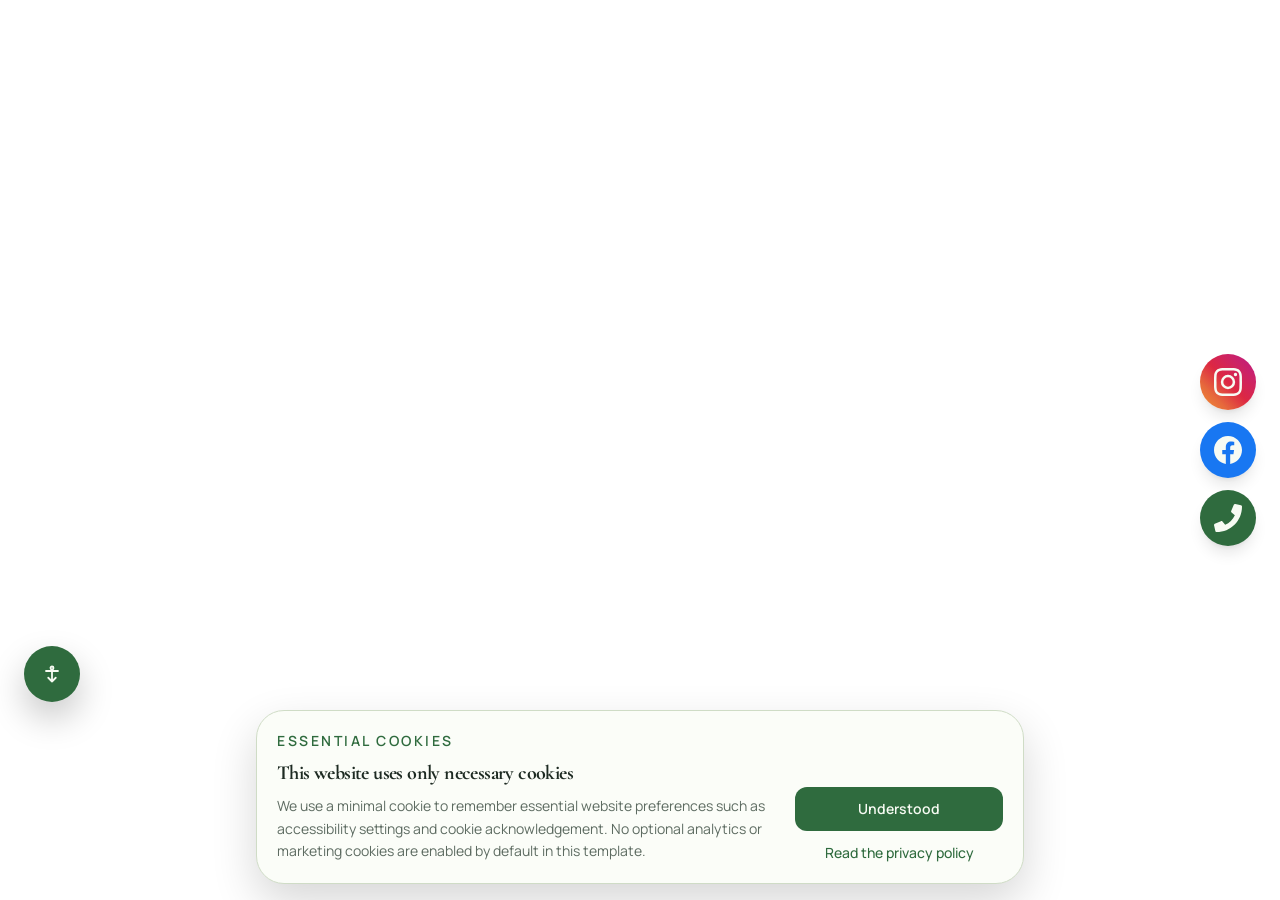
==== index.html @ 377f3e92 "Deploy dist to gh-pages" ====
<!doctype html>
<html lang="en">
  <head>
    <meta charset="UTF-8" />
    <link rel="icon" type="image/svg+xml" href="./assets/images/logo.svg" />
    <meta name="viewport" content="width=device-width, initial-scale=1.0" />
    <meta
      name="description"
      content="Professional landscaping & exterior construction in Navarre, FL. Sod, pavers, irrigation, concrete, fencing & more. Free estimates."
    />
    <meta
      name="keywords"
      content="landscaping Navarre FL, paver installation Navarre, sod installation Navarre, irrigation Navarre FL, concrete Navarre, M&J Inc"
    />
    <meta name="author" content="M&J Inc." />
    <meta name="geo.region" content="US-FL" />
    <meta name="geo.placename" content="Navarre, Florida" />
    <title>M&J Inc. | Landscaping & Exterior Construction in Navarre</title>
    <link rel="canonical" href="https://mjincnavarre.com/" />
    <meta property="og:title" content="M&J Inc. | Landscaping & Exterior Construction in Navarre" />
    <meta property="og:description" content="Professional landscaping & exterior construction in Navarre, FL. Sod, pavers, irrigation, concrete, fencing & more. Free estimates." />
    <meta property="og:url" content="https://mjincnavarre.com/" />
    <meta property="og:type" content="website" />
    <meta property="og:site_name" content="M&J Inc." />
    <meta property="og:image" content="https://mjincnavarre.com/assets/images/hero-1.jpg" />
    <meta name="twitter:card" content="summary_large_image" />
    <meta name="twitter:title" content="M&J Inc. | Landscaping & Exterior Construction in Navarre" />
    <meta name="twitter:description" content="Professional landscaping & exterior construction in Navarre, FL. Sod, pavers, irrigation, concrete, fencing & more. Free estimates." />
    <meta name="twitter:image" content="https://mjincnavarre.com/assets/images/hero-1.jpg" />
    <link rel="icon" type="image/svg+xml" href="./assets/images/logo.svg" />
    <meta name="viewport" content="width=device-width, initial-scale=1.0" />
    <meta name="geo.region" content="US-FL" />
    <meta name="geo.placename" content="Navarre, Florida" />
    <script type="module" crossorigin src="./assets/index-CY69Umdw.js"></script>
    <link rel="stylesheet" crossorigin href="./assets/index-C3gz6m2i.css">
  </head>
  <body>
    <div id="root"></div>
  </body>
</html>
---- assets/index-C3gz6m2i.css ----
@import"https://fonts.googleapis.com/css2?family=Cormorant+Garamond:wght@500;600;700&family=Manrope:wght@400;500;600;700;800&display=swap";/*! tailwindcss v4.3.3 | MIT License | https://tailwindcss.com */@layer properties{@supports (((-webkit-hyphens:none)) and (not (margin-trim:inline))) or ((-moz-orient:inline) and (not (color:rgb(from red r g b)))){*,:before,:after,::backdrop{--tw-translate-x:0;--tw-translate-y:0;--tw-translate-z:0;--tw-rotate-x:initial;--tw-rotate-y:initial;--tw-rotate-z:initial;--tw-skew-x:initial;--tw-skew-y:initial;--tw-space-y-reverse:0;--tw-border-style:solid;--tw-gradient-position:initial;--tw-gradient-from:#0000;--tw-gradient-via:#0000;--tw-gradient-to:#0000;--tw-gradient-stops:initial;--tw-gradient-via-stops:initial;--tw-gradient-from-position:0%;--tw-gradient-via-position:50%;--tw-gradient-to-position:100%;--tw-leading:initial;--tw-font-weight:initial;--tw-tracking:initial;--tw-shadow:0 0 #0000;--tw-shadow-color:initial;--tw-shadow-alpha:100%;--tw-inset-shadow:0 0 #0000;--tw-inset-shadow-color:initial;--tw-inset-shadow-alpha:100%;--tw-ring-color:initial;--tw-ring-shadow:0 0 #0000;--tw-inset-ring-color:initial;--tw-inset-ring-shadow:0 0 #0000;--tw-ring-inset:initial;--tw-ring-offset-width:0px;--tw-ring-offset-color:#fff;--tw-ring-offset-shadow:0 0 #0000;--tw-blur:initial;--tw-brightness:initial;--tw-contrast:initial;--tw-grayscale:initial;--tw-hue-rotate:initial;--tw-invert:initial;--tw-opacity:initial;--tw-saturate:initial;--tw-sepia:initial;--tw-drop-shadow:initial;--tw-drop-shadow-color:initial;--tw-drop-shadow-alpha:100%;--tw-drop-shadow-size:initial;--tw-backdrop-blur:initial;--tw-backdrop-brightness:initial;--tw-backdrop-contrast:initial;--tw-backdrop-grayscale:initial;--tw-backdrop-hue-rotate:initial;--tw-backdrop-invert:initial;--tw-backdrop-opacity:initial;--tw-backdrop-saturate:initial;--tw-backdrop-sepia:initial;--tw-duration:initial;--tw-ease:initial;--tw-scale-x:1;--tw-scale-y:1;--tw-scale-z:1}}}@layer theme{:root,:host{--font-sans:-apple-system, BlinkMacSystemFont, "Segoe UI", Roboto, "Helvetica Neue", "Noto Sans", Arial, sans-serif, "Apple Color Emoji", "Segoe UI Emoji", "Segoe UI Symbol", "Noto Color Emoji";--font-mono:ui-monospace, SFMono-Regular, Menlo, Monaco, Consolas, "Liberation Mono", "Courier New", monospace;--color-gray-50:oklch(98.5% .002 247.839);--color-gray-700:oklch(37.3% .034 259.733);--color-black:#000;--color-white:#fff;--spacing:.25rem;--container-2xl:42rem;--container-3xl:48rem;--container-4xl:56rem;--container-5xl:64rem;--container-6xl:72rem;--container-7xl:80rem;--text-xs:.75rem;--text-xs--line-height:calc(1 / .75);--text-sm:.875rem;--text-sm--line-height:calc(1.25 / .875);--text-base:1rem;--text-base--line-height: 1.5 ;--text-lg:1.125rem;--text-lg--line-height:calc(1.75 / 1.125);--text-xl:1.25rem;--text-xl--line-height:calc(1.75 / 1.25);--text-2xl:1.5rem;--text-2xl--line-height:calc(2 / 1.5);--text-3xl:1.875rem;--text-3xl--line-height: 1.2 ;--text-4xl:2.25rem;--text-4xl--line-height:calc(2.5 / 2.25);--text-5xl:3rem;--text-5xl--line-height:1;--text-6xl:3.75rem;--text-6xl--line-height:1;--text-7xl:4.5rem;--text-7xl--line-height:1;--font-weight-medium:500;--font-weight-semibold:600;--font-weight-bold:700;--font-weight-extrabold:800;--tracking-tight:-.025em;--tracking-wider:.05em;--leading-tight:1.25;--leading-relaxed:1.625;--radius-lg:.5rem;--radius-xl:.75rem;--radius-2xl:1rem;--radius-3xl:1.5rem;--drop-shadow-lg:0 4px 4px #00000026;--ease-out:cubic-bezier(0, 0, .2, 1);--ease-in-out:cubic-bezier(.4, 0, .2, 1);--animate-pulse:pulse 2s cubic-bezier(.4, 0, .6, 1) infinite;--blur-sm:8px;--blur-md:12px;--blur-lg:16px;--blur-3xl:64px;--default-transition-duration:.15s;--default-transition-timing-function:cubic-bezier(.4, 0, .2, 1);--default-font-family:var(--font-sans);--default-mono-font-family:var(--font-mono)}}@layer base{*,:after,:before,::backdrop{box-sizing:border-box;border:0 solid;margin:0;padding:0}::file-selector-button{box-sizing:border-box;border:0 solid;margin:0;padding:0}html,:host{-webkit-text-size-adjust:100%;-moz-tab-size:4;tab-size:4;line-height:1.5;font-family:var(--default-font-family,-apple-system, BlinkMacSystemFont, "Segoe UI", Roboto, "Helvetica Neue", "Noto Sans", Arial, sans-serif, "Apple Color Emoji", "Segoe UI Emoji", "Segoe UI Symbol", "Noto Color Emoji");font-feature-settings:var(--default-font-feature-settings,normal);font-variation-settings:var(--default-font-variation-settings,normal);-webkit-tap-highlight-color:transparent}hr{height:0;color:inherit;border-top-width:1px}abbr:where([title]){-webkit-text-decoration:underline dotted;text-decoration:underline dotted}h1,h2,h3,h4,h5,h6{font-size:inherit;font-weight:inherit}a{color:inherit;-webkit-text-decoration:inherit;text-decoration:inherit}b,strong{font-weight:bolder}code,kbd,samp,pre{font-family:var(--default-mono-font-family,ui-monospace, SFMono-Regular, Menlo, Monaco, Consolas, "Liberation Mono", "Courier New", monospace);font-feature-settings:var(--default-mono-font-feature-settings,normal);font-variation-settings:var(--default-mono-font-variation-settings,normal);font-size:1em}small{font-size:80%}sub,sup{vertical-align:baseline;font-size:75%;line-height:0;position:relative}sub{bottom:-.25em}sup{top:-.5em}table{text-indent:0;border-color:inherit;border-collapse:collapse}:-moz-focusring:where(:not(iframe)){outline:auto}progress{vertical-align:baseline}summary{display:list-item}ol,ul,menu{list-style:none}img,svg,video,canvas,audio,iframe,embed,object{vertical-align:middle;display:block}img,video{max-width:100%;height:auto}button,input,select,optgroup,textarea{font:inherit;font-feature-settings:inherit;font-variation-settings:inherit;letter-spacing:inherit;color:inherit;opacity:1;background-color:#0000;border-radius:0}::file-selector-button{font:inherit;font-feature-settings:inherit;font-variation-settings:inherit;letter-spacing:inherit;color:inherit;opacity:1;background-color:#0000;border-radius:0}:where(select:is([multiple],[size])) optgroup{font-weight:bolder}:where(select:is([multiple],[size])) optgroup option{padding-inline-start:20px}::file-selector-button{margin-inline-end:4px}::placeholder{opacity:1}@supports (not ((-webkit-appearance:-apple-pay-button))) or (contain-intrinsic-size:1px){::placeholder{color:currentColor}@supports (color:color-mix(in lab,red,red)){::placeholder{color:color-mix(in oklab,currentcolor 50%,transparent)}}}textarea{resize:vertical}::-webkit-search-decoration{-webkit-appearance:none}::-webkit-date-and-time-value{min-height:1lh;text-align:inherit}::-webkit-datetime-edit{display:inline-flex}::-webkit-datetime-edit-fields-wrapper{padding:0}::-webkit-datetime-edit{padding-block:0}::-webkit-datetime-edit-year-field{padding-block:0}::-webkit-datetime-edit-month-field{padding-block:0}::-webkit-datetime-edit-day-field{padding-block:0}::-webkit-datetime-edit-hour-field{padding-block:0}::-webkit-datetime-edit-minute-field{padding-block:0}::-webkit-datetime-edit-second-field{padding-block:0}::-webkit-datetime-edit-millisecond-field{padding-block:0}::-webkit-datetime-edit-meridiem-field{padding-block:0}::-webkit-calendar-picker-indicator{line-height:1}:-moz-ui-invalid{box-shadow:none}button,input:where([type=button],[type=reset],[type=submit]){-webkit-appearance:button;-moz-appearance:button;appearance:button}::file-selector-button{-webkit-appearance:button;-moz-appearance:button;appearance:button}::-webkit-inner-spin-button{height:auto}::-webkit-outer-spin-button{height:auto}[hidden]:where(:not([hidden=until-found])){display:none!important}:root{--color-primary:#2f6b3e;--color-primary-rgb:47 107 62;--color-primary-hover:#23532f;--color-bg-dark:#14231c;--color-bg-surface:#dce7d4;--color-bg-light:#f0f5ec;--color-surface:#fbfdf8;--color-surface-strong:#e3ecdc;--color-text-primary:#1d2a22;--color-text-muted:#5d6b61;--color-text-inverse:#f7fbf3;--color-border-dark:#3a4d41;--color-border-light:#cfdcc6;--color-overlay:#14231cad;--color-status-success:#356b4a;--color-status-success-soft:#e8f3ea;--color-status-error:#8d4038;--color-status-error-soft:#f8e8e5;--color-social-instagram:#e4405f;--color-social-facebook:#1877f2;--color-social-whatsapp:#25d366;--shadow-soft:0 24px 60px #20332a14;--gradient-social-instagram:linear-gradient(45deg, #f09433, #e6683c, #dc2743, #cc2366, #bc1888)}:root[data-color-mode=contrast]{--color-primary:#ffd24d;--color-primary-rgb:255 210 77;--color-primary-hover:#ffdf7a;--color-bg-dark:#050505;--color-bg-surface:#121212;--color-bg-light:#1d1d1d;--color-surface:#101010;--color-surface-strong:#262626;--color-text-primary:#fff;--color-text-muted:#ddd;--color-text-inverse:#000;--color-border-dark:#f0f0f0;--color-border-light:#ffdc6b;--color-overlay:#000000e6;--color-status-success:#8cffb2;--color-status-success-soft:#10301b;--color-status-error:#ff9f94;--color-status-error-soft:#311210;--shadow-soft:0 24px 60px #00000073}:root[data-color-mode=grayscale]{--color-primary:#4c4c4c;--color-primary-rgb:76 76 76;--color-primary-hover:#2f2f2f;--color-bg-dark:#1d1d1d;--color-bg-surface:#d8d8d8;--color-bg-light:#ededed;--color-surface:#fafafa;--color-surface-strong:#e1e1e1;--color-text-primary:#202020;--color-text-muted:#575757;--color-text-inverse:#fff;--color-border-dark:#474747;--color-border-light:#bababa;--color-overlay:#1f1f1fb8;--color-status-success:#4f4f4f;--color-status-success-soft:#dedede;--color-status-error:#6c6c6c;--color-status-error-soft:#ececec;--shadow-soft:0 24px 60px #0000001f}html{scroll-behavior:smooth}body{color:var(--color-text-primary);background:radial-gradient(circle at top,#2f6b3e1a,transparent 38%),linear-gradient(180deg,#f7fbf3 0%,var(--color-bg-light) 100%);font-family:Manrope,sans-serif}:root[data-color-mode=contrast] body,:root[data-color-mode=grayscale] body{background:radial-gradient(circle at top,rgb(var(--color-primary-rgb) / .12),transparent 38%),linear-gradient(180deg,var(--color-surface) 0%,var(--color-bg-light) 100%)}:root[data-underline-links=true] a{text-underline-offset:.18em;text-decoration:underline}h1,h2,h3,h4,h5,h6{letter-spacing:-.03em;font-family:Cormorant Garamond,serif}}@layer components;@layer utilities{.pointer-events-none{pointer-events:none}.visible{visibility:visible}.absolute{position:absolute}.fixed{position:fixed}.relative{position:relative}.static{position:static}.sticky{position:sticky}.inset-0{top:0;right:0;bottom:0;left:0}.inset-x-0{inset-inline:0}.inset-x-4{inset-inline:calc(var(--spacing) * 4)}.top-0{top:0}.top-1\/2{top:50%}.top-\[-1\.25rem\]{top:-1.25rem}.top-\[70px\]{top:70px}.right-0{right:0}.right-4{right:calc(var(--spacing) * 4)}.right-6{right:calc(var(--spacing) * 6)}.right-8{right:calc(var(--spacing) * 8)}.bottom-0{bottom:0}.bottom-4{bottom:calc(var(--spacing) * 4)}.bottom-6{bottom:calc(var(--spacing) * 6)}.bottom-8{bottom:calc(var(--spacing) * 8)}.left-0{left:0}.left-1\/2{left:50%}.left-4{left:calc(var(--spacing) * 4)}.z-0{z-index:0}.z-10{z-index:10}.z-20{z-index:20}.z-50{z-index:50}.z-100{z-index:100}.z-\[60\]{z-index:60}.z-\[70\]{z-index:70}.-mx-5{margin-inline:calc(var(--spacing) * -5)}.mx-auto{margin-inline:auto}.-mt-5{margin-top:calc(var(--spacing) * -5)}.mt-0\.5{margin-top:calc(var(--spacing) * .5)}.mt-1{margin-top:var(--spacing)}.mt-3{margin-top:calc(var(--spacing) * 3)}.mt-4{margin-top:calc(var(--spacing) * 4)}.mt-5{margin-top:calc(var(--spacing) * 5)}.mt-6{margin-top:calc(var(--spacing) * 6)}.mt-8{margin-top:calc(var(--spacing) * 8)}.mt-10{margin-top:calc(var(--spacing) * 10)}.mt-12{margin-top:calc(var(--spacing) * 12)}.mt-14{margin-top:calc(var(--spacing) * 14)}.mt-16{margin-top:calc(var(--spacing) * 16)}.mt-auto{margin-top:auto}.mb-2{margin-bottom:calc(var(--spacing) * 2)}.mb-3{margin-bottom:calc(var(--spacing) * 3)}.mb-4{margin-bottom:calc(var(--spacing) * 4)}.mb-5{margin-bottom:calc(var(--spacing) * 5)}.mb-6{margin-bottom:calc(var(--spacing) * 6)}.mb-8{margin-bottom:calc(var(--spacing) * 8)}.mb-10{margin-bottom:calc(var(--spacing) * 10)}.mb-12{margin-bottom:calc(var(--spacing) * 12)}.mb-14{margin-bottom:calc(var(--spacing) * 14)}.mb-16{margin-bottom:calc(var(--spacing) * 16)}.ml-2{margin-left:calc(var(--spacing) * 2)}.block{display:block}.flex{display:flex}.grid{display:grid}.hidden{display:none}.inline-block{display:inline-block}.inline-flex{display:inline-flex}.h-2{height:calc(var(--spacing) * 2)}.h-3{height:calc(var(--spacing) * 3)}.h-3\.5{height:calc(var(--spacing) * 3.5)}.h-4{height:calc(var(--spacing) * 4)}.h-5{height:calc(var(--spacing) * 5)}.h-6{height:calc(var(--spacing) * 6)}.h-7{height:calc(var(--spacing) * 7)}.h-8{height:calc(var(--spacing) * 8)}.h-9{height:calc(var(--spacing) * 9)}.h-10{height:calc(var(--spacing) * 10)}.h-11{height:calc(var(--spacing) * 11)}.h-12{height:calc(var(--spacing) * 12)}.h-14{height:calc(var(--spacing) * 14)}.h-16{height:calc(var(--spacing) * 16)}.h-24{height:calc(var(--spacing) * 24)}.h-32{height:calc(var(--spacing) * 32)}.h-56{height:calc(var(--spacing) * 56)}.h-64{height:calc(var(--spacing) * 64)}.h-80{height:calc(var(--spacing) * 80)}.h-\[70px\]{height:70px}.h-auto{height:auto}.h-full{height:100%}.h-px{height:1px}.max-h-0{max-height:0}.max-h-96{max-height:calc(var(--spacing) * 96)}.max-h-\[calc\(100vh-4rem\)\]{max-height:calc(100vh - 4rem)}.max-h-\[calc\(100vh-6rem\)\]{max-height:calc(100vh - 6rem)}.min-h-50{min-height:calc(var(--spacing) * 50)}.min-h-\[400px\]{min-height:400px}.min-h-\[780px\]{min-height:780px}.min-h-\[calc\(100vh-5rem\)\]{min-height:calc(100vh - 5rem)}.min-h-screen{min-height:100vh}.w-2{width:calc(var(--spacing) * 2)}.w-3{width:calc(var(--spacing) * 3)}.w-3\.5{width:calc(var(--spacing) * 3.5)}.w-4{width:calc(var(--spacing) * 4)}.w-5{width:calc(var(--spacing) * 5)}.w-6{width:calc(var(--spacing) * 6)}.w-7{width:calc(var(--spacing) * 7)}.w-8{width:calc(var(--spacing) * 8)}.w-9{width:calc(var(--spacing) * 9)}.w-10{width:calc(var(--spacing) * 10)}.w-11{width:calc(var(--spacing) * 11)}.w-12{width:calc(var(--spacing) * 12)}.w-14{width:calc(var(--spacing) * 14)}.w-16{width:calc(var(--spacing) * 16)}.w-24{width:calc(var(--spacing) * 24)}.w-32{width:calc(var(--spacing) * 32)}.w-80{width:calc(var(--spacing) * 80)}.w-\[92vw\]{width:92vw}.w-auto{width:auto}.w-full{width:100%}.max-w-2xl{max-width:var(--container-2xl)}.max-w-3xl{max-width:var(--container-3xl)}.max-w-4xl{max-width:var(--container-4xl)}.max-w-5xl{max-width:var(--container-5xl)}.max-w-6xl{max-width:var(--container-6xl)}.max-w-7xl{max-width:var(--container-7xl)}.max-w-\[650px\]{max-width:650px}.max-w-\[700px\]{max-width:700px}.max-w-\[800px\]{max-width:800px}.min-w-52{min-width:calc(var(--spacing) * 52)}.flex-1{flex:1}.flex-shrink-0,.shrink-0{flex-shrink:0}.grow{flex-grow:1}.-translate-x-1{--tw-translate-x:calc(var(--spacing) * -1);translate:var(--tw-translate-x) var(--tw-translate-y)}.-translate-x-1\/2{--tw-translate-x: -50% ;translate:var(--tw-translate-x) var(--tw-translate-y)}.translate-x-1\/2{--tw-translate-x: 50% ;translate:var(--tw-translate-x) var(--tw-translate-y)}.-translate-y-1\/2{--tw-translate-y: -50% ;translate:var(--tw-translate-x) var(--tw-translate-y)}.translate-y-0{--tw-translate-y:0px;translate:var(--tw-translate-x) var(--tw-translate-y)}.translate-y-2{--tw-translate-y:calc(var(--spacing) * 2);translate:var(--tw-translate-x) var(--tw-translate-y)}.rotate-180{rotate:180deg}.transform{transform:var(--tw-rotate-x,) var(--tw-rotate-y,) var(--tw-rotate-z,) var(--tw-skew-x,) var(--tw-skew-y,)}.animate-pulse{animation:var(--animate-pulse)}.cursor-pointer{cursor:pointer}.resize{resize:both}.resize-none{resize:none}.list-inside{list-style-position:inside}.list-disc{list-style-type:disc}.auto-rows-\[14rem\]{grid-auto-rows:14rem}.grid-cols-1{grid-template-columns:repeat(1,minmax(0,1fr))}.grid-cols-2{grid-template-columns:repeat(2,minmax(0,1fr))}.grid-rows-\[0fr\]{grid-template-rows:0fr}.grid-rows-\[1fr\]{grid-template-rows:1fr}.flex-col{flex-direction:column}.flex-wrap{flex-wrap:wrap}.items-center{align-items:center}.items-start{align-items:flex-start}.items-stretch{align-items:stretch}.justify-between{justify-content:space-between}.justify-center{justify-content:center}.gap-1{gap:var(--spacing)}.gap-1\.5{gap:calc(var(--spacing) * 1.5)}.gap-2{gap:calc(var(--spacing) * 2)}.gap-2\.5{gap:calc(var(--spacing) * 2.5)}.gap-3{gap:calc(var(--spacing) * 3)}.gap-4{gap:calc(var(--spacing) * 4)}.gap-5{gap:calc(var(--spacing) * 5)}.gap-6{gap:calc(var(--spacing) * 6)}.gap-8{gap:calc(var(--spacing) * 8)}.gap-10{gap:calc(var(--spacing) * 10)}:where(.space-y-1>:not(:last-child)){--tw-space-y-reverse:0;margin-block-start:calc(var(--spacing) * var(--tw-space-y-reverse));margin-block-end:calc(var(--spacing) * calc(1 - var(--tw-space-y-reverse)))}:where(.space-y-1\.5>:not(:last-child)){--tw-space-y-reverse:0;margin-block-start:calc(calc(var(--spacing) * 1.5) * var(--tw-space-y-reverse));margin-block-end:calc(calc(var(--spacing) * 1.5) * calc(1 - var(--tw-space-y-reverse)))}:where(.space-y-2>:not(:last-child)){--tw-space-y-reverse:0;margin-block-start:calc(calc(var(--spacing) * 2) * var(--tw-space-y-reverse));margin-block-end:calc(calc(var(--spacing) * 2) * calc(1 - var(--tw-space-y-reverse)))}:where(.space-y-3>:not(:last-child)){--tw-space-y-reverse:0;margin-block-start:calc(calc(var(--spacing) * 3) * var(--tw-space-y-reverse));margin-block-end:calc(calc(var(--spacing) * 3) * calc(1 - var(--tw-space-y-reverse)))}:where(.space-y-4>:not(:last-child)){--tw-space-y-reverse:0;margin-block-start:calc(calc(var(--spacing) * 4) * var(--tw-space-y-reverse));margin-block-end:calc(calc(var(--spacing) * 4) * calc(1 - var(--tw-space-y-reverse)))}:where(.space-y-5>:not(:last-child)){--tw-space-y-reverse:0;margin-block-start:calc(calc(var(--spacing) * 5) * var(--tw-space-y-reverse));margin-block-end:calc(calc(var(--spacing) * 5) * calc(1 - var(--tw-space-y-reverse)))}:where(.space-y-6>:not(:last-child)){--tw-space-y-reverse:0;margin-block-start:calc(calc(var(--spacing) * 6) * var(--tw-space-y-reverse));margin-block-end:calc(calc(var(--spacing) * 6) * calc(1 - var(--tw-space-y-reverse)))}:where(.space-y-8>:not(:last-child)){--tw-space-y-reverse:0;margin-block-start:calc(calc(var(--spacing) * 8) * var(--tw-space-y-reverse));margin-block-end:calc(calc(var(--spacing) * 8) * calc(1 - var(--tw-space-y-reverse)))}:where(.space-y-10>:not(:last-child)){--tw-space-y-reverse:0;margin-block-start:calc(calc(var(--spacing) * 10) * var(--tw-space-y-reverse));margin-block-end:calc(calc(var(--spacing) * 10) * calc(1 - var(--tw-space-y-reverse)))}.overflow-hidden{overflow:hidden}.overflow-x-auto{overflow-x:auto}.overflow-y-auto{overflow-y:auto}.rounded-2xl{border-radius:var(--radius-2xl)}.rounded-3xl{border-radius:var(--radius-3xl)}.rounded-\[1\.75rem\]{border-radius:1.75rem}.rounded-\[2\.5rem\]{border-radius:2.5rem}.rounded-\[2\.25rem\]{border-radius:2.25rem}.rounded-\[2rem\]{border-radius:2rem}.rounded-full{border-radius:3.40282e38px}.rounded-lg{border-radius:var(--radius-lg)}.rounded-xl{border-radius:var(--radius-xl)}.border{border-style:var(--tw-border-style);border-width:1px}.border-2{border-style:var(--tw-border-style);border-width:2px}.border-t{border-top-style:var(--tw-border-style);border-top-width:1px}.border-b{border-bottom-style:var(--tw-border-style);border-bottom-width:1px}.border-\(--color-border-dark\){border-color:var(--color-border-dark)}.border-\(--color-border-light\){border-color:var(--color-border-light)}.border-\(--color-primary\)\/10{border-color:var(--color-primary)}@supports (color:color-mix(in lab,red,red)){.border-\(--color-primary\)\/10{border-color:color-mix(in oklab,var(--color-primary) 10%,transparent)}}.border-\(--color-primary\)\/20{border-color:var(--color-primary)}@supports (color:color-mix(in lab,red,red)){.border-\(--color-primary\)\/20{border-color:color-mix(in oklab,var(--color-primary) 20%,transparent)}}.border-\(--color-text-inverse\)\/15{border-color:var(--color-text-inverse)}@supports (color:color-mix(in lab,red,red)){.border-\(--color-text-inverse\)\/15{border-color:color-mix(in oklab,var(--color-text-inverse) 15%,transparent)}}.border-\(--color-text-inverse\)\/20{border-color:var(--color-text-inverse)}@supports (color:color-mix(in lab,red,red)){.border-\(--color-text-inverse\)\/20{border-color:color-mix(in oklab,var(--color-text-inverse) 20%,transparent)}}.border-\(--color-text-inverse\)\/30{border-color:var(--color-text-inverse)}@supports (color:color-mix(in lab,red,red)){.border-\(--color-text-inverse\)\/30{border-color:color-mix(in oklab,var(--color-text-inverse) 30%,transparent)}}.border-\[\#2f6b3e\]\/20{border-color:#2f6b3e33}.border-\[\#063B2A\]\/10{border-color:#063b2a1a}.border-\[\#063B2A\]\/15{border-color:#063b2a26}.border-\[\#063B2A\]\/20{border-color:#063b2a33}.border-\[rgba\(0\,70\,45\,0\.08\)\]{border-color:#00462d14}.border-transparent{border-color:#0000}.border-white\/15{border-color:#ffffff26}@supports (color:color-mix(in lab,red,red)){.border-white\/15{border-color:color-mix(in oklab,var(--color-white) 15%,transparent)}}.border-white\/20{border-color:#fff3}@supports (color:color-mix(in lab,red,red)){.border-white\/20{border-color:color-mix(in oklab,var(--color-white) 20%,transparent)}}.bg-\(--color-bg-dark\){background-color:var(--color-bg-dark)}.bg-\(--color-bg-light\){background-color:var(--color-bg-light)}.bg-\(--color-primary\),.bg-\(--color-primary\)\/5{background-color:var(--color-primary)}@supports (color:color-mix(in lab,red,red)){.bg-\(--color-primary\)\/5{background-color:color-mix(in oklab,var(--color-primary) 5%,transparent)}}.bg-\(--color-primary\)\/10{background-color:var(--color-primary)}@supports (color:color-mix(in lab,red,red)){.bg-\(--color-primary\)\/10{background-color:color-mix(in oklab,var(--color-primary) 10%,transparent)}}.bg-\(--color-primary\)\/12{background-color:var(--color-primary)}@supports (color:color-mix(in lab,red,red)){.bg-\(--color-primary\)\/12{background-color:color-mix(in oklab,var(--color-primary) 12%,transparent)}}.bg-\(--color-primary\)\/15{background-color:var(--color-primary)}@supports (color:color-mix(in lab,red,red)){.bg-\(--color-primary\)\/15{background-color:color-mix(in oklab,var(--color-primary) 15%,transparent)}}.bg-\(--color-primary\)\/20{background-color:var(--color-primary)}@supports (color:color-mix(in lab,red,red)){.bg-\(--color-primary\)\/20{background-color:color-mix(in oklab,var(--color-primary) 20%,transparent)}}.bg-\(--color-social-facebook\){background-color:var(--color-social-facebook)}.bg-\(--color-surface\),.bg-\(--color-surface\)\/95{background-color:var(--color-surface)}@supports (color:color-mix(in lab,red,red)){.bg-\(--color-surface\)\/95{background-color:color-mix(in oklab,var(--color-surface) 95%,transparent)}}.bg-\(--color-surface-strong\){background-color:var(--color-surface-strong)}.bg-\(--color-text-inverse\)\/10{background-color:var(--color-text-inverse)}@supports (color:color-mix(in lab,red,red)){.bg-\(--color-text-inverse\)\/10{background-color:color-mix(in oklab,var(--color-text-inverse) 10%,transparent)}}.bg-\(--color-text-inverse\)\/40{background-color:var(--color-text-inverse)}@supports (color:color-mix(in lab,red,red)){.bg-\(--color-text-inverse\)\/40{background-color:color-mix(in oklab,var(--color-text-inverse) 40%,transparent)}}.bg-\[\#2f6b3e\]{background-color:#2f6b3e}.bg-\[\#4ade80\]{background-color:#4ade80}.bg-\[\#063B2A\]{background-color:#063b2a}.bg-\[\#063B2A\]\/5{background-color:#063b2a0d}.bg-\[\#063B2A\]\/10{background-color:#063b2a1a}.bg-gray-50{background-color:var(--color-gray-50)}.bg-white{background-color:var(--color-white)}.bg-white\/5{background-color:#ffffff0d}@supports (color:color-mix(in lab,red,red)){.bg-white\/5{background-color:color-mix(in oklab,var(--color-white) 5%,transparent)}}.bg-white\/10{background-color:#ffffff1a}@supports (color:color-mix(in lab,red,red)){.bg-white\/10{background-color:color-mix(in oklab,var(--color-white) 10%,transparent)}}.bg-white\/40{background-color:#fff6}@supports (color:color-mix(in lab,red,red)){.bg-white\/40{background-color:color-mix(in oklab,var(--color-white) 40%,transparent)}}.bg-white\/90{background-color:#ffffffe6}@supports (color:color-mix(in lab,red,red)){.bg-white\/90{background-color:color-mix(in oklab,var(--color-white) 90%,transparent)}}.bg-white\/95{background-color:#fffffff2}@supports (color:color-mix(in lab,red,red)){.bg-white\/95{background-color:color-mix(in oklab,var(--color-white) 95%,transparent)}}.bg-linear-to-b{--tw-gradient-position:to bottom}@supports (background-image:linear-gradient(in lab,red,red)){.bg-linear-to-b{--tw-gradient-position:to bottom in oklab}}.bg-linear-to-b{background-image:linear-gradient(var(--tw-gradient-stops))}.bg-linear-to-r{--tw-gradient-position:to right}@supports (background-image:linear-gradient(in lab,red,red)){.bg-linear-to-r{--tw-gradient-position:to right in oklab}}.bg-linear-to-r{background-image:linear-gradient(var(--tw-gradient-stops))}.bg-linear-to-t{--tw-gradient-position:to top}@supports (background-image:linear-gradient(in lab,red,red)){.bg-linear-to-t{--tw-gradient-position:to top in oklab}}.bg-linear-to-t{background-image:linear-gradient(var(--tw-gradient-stops))}.bg-gradient-to-r{--tw-gradient-position:to right in oklab;background-image:linear-gradient(var(--tw-gradient-stops))}.bg-\[radial-gradient\(ellipse_at_center\,_rgba\(47\,107\,62\,0\.15\)\,_transparent_70\%\)\]{background-image:radial-gradient(#2f6b3e26,#0000 70%)}.bg-\[url\(\'\/assets\/images\/hero-1\.jpg\'\)\]{background-image:url(../assets/images/hero-1.jpg)}.from-\(--color-bg-dark\)\/35{--tw-gradient-from:var(--color-bg-dark)}@supports (color:color-mix(in lab,red,red)){.from-\(--color-bg-dark\)\/35{--tw-gradient-from:color-mix(in oklab, var(--color-bg-dark) 35%, transparent)}}.from-\(--color-bg-dark\)\/35{--tw-gradient-stops:var(--tw-gradient-via-stops,var(--tw-gradient-position), var(--tw-gradient-from) var(--tw-gradient-from-position), var(--tw-gradient-to) var(--tw-gradient-to-position))}.from-\(--color-bg-dark\)\/50{--tw-gradient-from:var(--color-bg-dark)}@supports (color:color-mix(in lab,red,red)){.from-\(--color-bg-dark\)\/50{--tw-gradient-from:color-mix(in oklab, var(--color-bg-dark) 50%, transparent)}}.from-\(--color-bg-dark\)\/50{--tw-gradient-stops:var(--tw-gradient-via-stops,var(--tw-gradient-position), var(--tw-gradient-from) var(--tw-gradient-from-position), var(--tw-gradient-to) var(--tw-gradient-to-position))}.from-\(--color-bg-dark\)\/55{--tw-gradient-from:var(--color-bg-dark)}@supports (color:color-mix(in lab,red,red)){.from-\(--color-bg-dark\)\/55{--tw-gradient-from:color-mix(in oklab, var(--color-bg-dark) 55%, transparent)}}.from-\(--color-bg-dark\)\/55{--tw-gradient-stops:var(--tw-gradient-via-stops,var(--tw-gradient-position), var(--tw-gradient-from) var(--tw-gradient-from-position), var(--tw-gradient-to) var(--tw-gradient-to-position))}.from-\(--color-bg-dark\)\/90{--tw-gradient-from:var(--color-bg-dark)}@supports (color:color-mix(in lab,red,red)){.from-\(--color-bg-dark\)\/90{--tw-gradient-from:color-mix(in oklab, var(--color-bg-dark) 90%, transparent)}}.from-\(--color-bg-dark\)\/90{--tw-gradient-stops:var(--tw-gradient-via-stops,var(--tw-gradient-position), var(--tw-gradient-from) var(--tw-gradient-from-position), var(--tw-gradient-to) var(--tw-gradient-to-position))}.from-transparent{--tw-gradient-from:transparent;--tw-gradient-stops:var(--tw-gradient-via-stops,var(--tw-gradient-position), var(--tw-gradient-from) var(--tw-gradient-from-position), var(--tw-gradient-to) var(--tw-gradient-to-position))}.via-\(--color-bg-dark\)\/72{--tw-gradient-via:var(--color-bg-dark)}@supports (color:color-mix(in lab,red,red)){.via-\(--color-bg-dark\)\/72{--tw-gradient-via:color-mix(in oklab, var(--color-bg-dark) 72%, transparent)}}.via-\(--color-bg-dark\)\/72{--tw-gradient-via-stops:var(--tw-gradient-position), var(--tw-gradient-from) var(--tw-gradient-from-position), var(--tw-gradient-via) var(--tw-gradient-via-position), var(--tw-gradient-to) var(--tw-gradient-to-position);--tw-gradient-stops:var(--tw-gradient-via-stops)}.via-\(--color-primary\)\/30{--tw-gradient-via:var(--color-primary)}@supports (color:color-mix(in lab,red,red)){.via-\(--color-primary\)\/30{--tw-gradient-via:color-mix(in oklab, var(--color-primary) 30%, transparent)}}.via-\(--color-primary\)\/30{--tw-gradient-via-stops:var(--tw-gradient-position), var(--tw-gradient-from) var(--tw-gradient-from-position), var(--tw-gradient-via) var(--tw-gradient-via-position), var(--tw-gradient-to) var(--tw-gradient-to-position);--tw-gradient-stops:var(--tw-gradient-via-stops)}.via-\[\#2f6b3e\]\/40{--tw-gradient-via:oklab(47.5379% -.0823921 .0483113/.4);--tw-gradient-via-stops:var(--tw-gradient-position), var(--tw-gradient-from) var(--tw-gradient-from-position), var(--tw-gradient-via) var(--tw-gradient-via-position), var(--tw-gradient-to) var(--tw-gradient-to-position);--tw-gradient-stops:var(--tw-gradient-via-stops)}.via-transparent{--tw-gradient-via:transparent;--tw-gradient-via-stops:var(--tw-gradient-position), var(--tw-gradient-from) var(--tw-gradient-from-position), var(--tw-gradient-via) var(--tw-gradient-via-position), var(--tw-gradient-to) var(--tw-gradient-to-position);--tw-gradient-stops:var(--tw-gradient-via-stops)}.to-\(--color-bg-dark\)\/48{--tw-gradient-to:var(--color-bg-dark)}@supports (color:color-mix(in lab,red,red)){.to-\(--color-bg-dark\)\/48{--tw-gradient-to:color-mix(in oklab, var(--color-bg-dark) 48%, transparent)}}.to-\(--color-bg-dark\)\/48{--tw-gradient-stops:var(--tw-gradient-via-stops,var(--tw-gradient-position), var(--tw-gradient-from) var(--tw-gradient-from-position), var(--tw-gradient-to) var(--tw-gradient-to-position))}.to-\(--color-primary\)\/5{--tw-gradient-to:var(--color-primary)}@supports (color:color-mix(in lab,red,red)){.to-\(--color-primary\)\/5{--tw-gradient-to:color-mix(in oklab, var(--color-primary) 5%, transparent)}}.to-\(--color-primary\)\/5{--tw-gradient-stops:var(--tw-gradient-via-stops,var(--tw-gradient-position), var(--tw-gradient-from) var(--tw-gradient-from-position), var(--tw-gradient-to) var(--tw-gradient-to-position))}.to-transparent{--tw-gradient-to:transparent;--tw-gradient-stops:var(--tw-gradient-via-stops,var(--tw-gradient-position), var(--tw-gradient-from) var(--tw-gradient-from-position), var(--tw-gradient-to) var(--tw-gradient-to-position))}.bg-\[length\:60\%\]{background-size:60%}.bg-center{background-position:50%}.bg-no-repeat{background-repeat:no-repeat}.object-contain{object-fit:contain}.object-cover{object-fit:cover}.object-center{object-position:center}.p-2{padding:calc(var(--spacing) * 2)}.p-4{padding:calc(var(--spacing) * 4)}.p-5{padding:calc(var(--spacing) * 5)}.p-6{padding:calc(var(--spacing) * 6)}.p-7{padding:calc(var(--spacing) * 7)}.p-8{padding:calc(var(--spacing) * 8)}.px-2{padding-inline:calc(var(--spacing) * 2)}.px-2\.5{padding-inline:calc(var(--spacing) * 2.5)}.px-3{padding-inline:calc(var(--spacing) * 3)}.px-4{padding-inline:calc(var(--spacing) * 4)}.px-5{padding-inline:calc(var(--spacing) * 5)}.px-6{padding-inline:calc(var(--spacing) * 6)}.px-7{padding-inline:calc(var(--spacing) * 7)}.px-8{padding-inline:calc(var(--spacing) * 8)}.py-1\.5{padding-block:calc(var(--spacing) * 1.5)}.py-2{padding-block:calc(var(--spacing) * 2)}.py-2\.5{padding-block:calc(var(--spacing) * 2.5)}.py-3{padding-block:calc(var(--spacing) * 3)}.py-3\.5{padding-block:calc(var(--spacing) * 3.5)}.py-4{padding-block:calc(var(--spacing) * 4)}.py-8{padding-block:calc(var(--spacing) * 8)}.py-12{padding-block:calc(var(--spacing) * 12)}.py-16{padding-block:calc(var(--spacing) * 16)}.py-20{padding-block:calc(var(--spacing) * 20)}.py-24{padding-block:calc(var(--spacing) * 24)}.pt-0{padding-top:0}.pt-4{padding-top:calc(var(--spacing) * 4)}.pt-5{padding-top:calc(var(--spacing) * 5)}.pt-6{padding-top:calc(var(--spacing) * 6)}.pt-8{padding-top:calc(var(--spacing) * 8)}.pt-20{padding-top:calc(var(--spacing) * 20)}.pt-30{padding-top:calc(var(--spacing) * 30)}.pt-\[70px\]{padding-top:70px}.pb-2{padding-bottom:calc(var(--spacing) * 2)}.pb-4{padding-bottom:calc(var(--spacing) * 4)}.pb-18{padding-bottom:calc(var(--spacing) * 18)}.pb-20{padding-bottom:calc(var(--spacing) * 20)}.pl-4{padding-left:calc(var(--spacing) * 4)}.text-center{text-align:center}.text-left{text-align:left}.font-mono{font-family:var(--font-mono)}.text-2xl{font-size:var(--text-2xl);line-height:var(--tw-leading,var(--text-2xl--line-height))}.text-3xl{font-size:var(--text-3xl);line-height:var(--tw-leading,var(--text-3xl--line-height))}.text-4xl{font-size:var(--text-4xl);line-height:var(--tw-leading,var(--text-4xl--line-height))}.text-5xl{font-size:var(--text-5xl);line-height:var(--tw-leading,var(--text-5xl--line-height))}.text-base{font-size:var(--text-base);line-height:var(--tw-leading,var(--text-base--line-height))}.text-lg{font-size:var(--text-lg);line-height:var(--tw-leading,var(--text-lg--line-height))}.text-sm{font-size:var(--text-sm);line-height:var(--tw-leading,var(--text-sm--line-height))}.text-xl{font-size:var(--text-xl);line-height:var(--tw-leading,var(--text-xl--line-height))}.text-xs{font-size:var(--text-xs);line-height:var(--tw-leading,var(--text-xs--line-height))}.text-\[10px\]{font-size:10px}.leading-\[1\.08\]{--tw-leading:1.08;line-height:1.08}.leading-relaxed{--tw-leading:var(--leading-relaxed);line-height:var(--leading-relaxed)}.leading-tight{--tw-leading:var(--leading-tight);line-height:var(--leading-tight)}.font-bold{--tw-font-weight:var(--font-weight-bold);font-weight:var(--font-weight-bold)}.font-extrabold{--tw-font-weight:var(--font-weight-extrabold);font-weight:var(--font-weight-extrabold)}.font-medium{--tw-font-weight:var(--font-weight-medium);font-weight:var(--font-weight-medium)}.font-semibold{--tw-font-weight:var(--font-weight-semibold);font-weight:var(--font-weight-semibold)}.tracking-\[0\.2em\]{--tw-tracking:.2em;letter-spacing:.2em}.tracking-\[0\.14em\]{--tw-tracking:.14em;letter-spacing:.14em}.tracking-\[0\.15em\]{--tw-tracking:.15em;letter-spacing:.15em}.tracking-\[0\.18em\]{--tw-tracking:.18em;letter-spacing:.18em}.tracking-tight{--tw-tracking:var(--tracking-tight);letter-spacing:var(--tracking-tight)}.tracking-wider{--tw-tracking:var(--tracking-wider);letter-spacing:var(--tracking-wider)}.break-all{word-break:break-all}.whitespace-pre-line{white-space:pre-line}.text-\(--color-bg-dark\){color:var(--color-bg-dark)}.text-\(--color-primary\){color:var(--color-primary)}.text-\(--color-social-facebook\){color:var(--color-social-facebook)}.text-\(--color-social-instagram\){color:var(--color-social-instagram)}.text-\(--color-social-whatsapp\){color:var(--color-social-whatsapp)}.text-\(--color-text-inverse\),.text-\(--color-text-inverse\)\/60{color:var(--color-text-inverse)}@supports (color:color-mix(in lab,red,red)){.text-\(--color-text-inverse\)\/60{color:color-mix(in oklab,var(--color-text-inverse) 60%,transparent)}}.text-\(--color-text-inverse\)\/64{color:var(--color-text-inverse)}@supports (color:color-mix(in lab,red,red)){.text-\(--color-text-inverse\)\/64{color:color-mix(in oklab,var(--color-text-inverse) 64%,transparent)}}.text-\(--color-text-inverse\)\/70{color:var(--color-text-inverse)}@supports (color:color-mix(in lab,red,red)){.text-\(--color-text-inverse\)\/70{color:color-mix(in oklab,var(--color-text-inverse) 70%,transparent)}}.text-\(--color-text-inverse\)\/80{color:var(--color-text-inverse)}@supports (color:color-mix(in lab,red,red)){.text-\(--color-text-inverse\)\/80{color:color-mix(in oklab,var(--color-text-inverse) 80%,transparent)}}.text-\(--color-text-inverse\)\/82{color:var(--color-text-inverse)}@supports (color:color-mix(in lab,red,red)){.text-\(--color-text-inverse\)\/82{color:color-mix(in oklab,var(--color-text-inverse) 82%,transparent)}}.text-\(--color-text-muted\){color:var(--color-text-muted)}.text-\(--color-text-primary\){color:var(--color-text-primary)}.text-\[\#4ade80\]{color:#4ade80}.text-\[\#063B2A\]{color:#063b2a}.text-\[\#063B2A\]\/40{color:#063b2a66}.text-\[\#063B2A\]\/50{color:#063b2a80}.text-\[\#063B2A\]\/60{color:#063b2a99}.text-\[\#063B2A\]\/70{color:#063b2ab3}.text-\[\#063B2A\]\/80{color:#063b2acc}.text-gray-700{color:var(--color-gray-700)}.text-white{color:var(--color-white)}.text-white\/40{color:#fff6}@supports (color:color-mix(in lab,red,red)){.text-white\/40{color:color-mix(in oklab,var(--color-white) 40%,transparent)}}.text-white\/60{color:#fff9}@supports (color:color-mix(in lab,red,red)){.text-white\/60{color:color-mix(in oklab,var(--color-white) 60%,transparent)}}.text-white\/70{color:#ffffffb3}@supports (color:color-mix(in lab,red,red)){.text-white\/70{color:color-mix(in oklab,var(--color-white) 70%,transparent)}}.text-white\/85{color:#ffffffd9}@supports (color:color-mix(in lab,red,red)){.text-white\/85{color:color-mix(in oklab,var(--color-white) 85%,transparent)}}.text-white\/95{color:#fffffff2}@supports (color:color-mix(in lab,red,red)){.text-white\/95{color:color-mix(in oklab,var(--color-white) 95%,transparent)}}.uppercase{text-transform:uppercase}.underline-offset-4{text-underline-offset:4px}.placeholder-\(--color-text-muted\)::placeholder{color:var(--color-text-muted)}.opacity-0{opacity:0}.opacity-70{opacity:.7}.opacity-80{opacity:.8}.opacity-95{opacity:.95}.opacity-100{opacity:1}.shadow-\(--color-primary\)\/20{--tw-shadow-alpha:20%;--tw-shadow:var(--color-primary);box-shadow:var(--tw-inset-shadow),var(--tw-inset-ring-shadow),var(--tw-ring-offset-shadow),var(--tw-ring-shadow),var(--tw-shadow)}.shadow-\(--color-primary\)\/25{--tw-shadow-alpha:25%;--tw-shadow:var(--color-primary);box-shadow:var(--tw-inset-shadow),var(--tw-inset-ring-shadow),var(--tw-ring-offset-shadow),var(--tw-ring-shadow),var(--tw-shadow)}.shadow-2xl{--tw-shadow:0 25px 50px -12px var(--tw-shadow-color,#00000040);box-shadow:var(--tw-inset-shadow),var(--tw-inset-ring-shadow),var(--tw-ring-offset-shadow),var(--tw-ring-shadow),var(--tw-shadow)}.shadow-\[0_4px_20px_rgba\(0\,70\,45\,0\.08\)\]{--tw-shadow:0 4px 20px var(--tw-shadow-color,#00462d14);box-shadow:var(--tw-inset-shadow),var(--tw-inset-ring-shadow),var(--tw-ring-offset-shadow),var(--tw-ring-shadow),var(--tw-shadow)}.shadow-\[0_8px_32px_rgba\(6\,59\,42\,0\.45\)\]{--tw-shadow:0 8px 32px var(--tw-shadow-color,#063b2a73);box-shadow:var(--tw-inset-shadow),var(--tw-inset-ring-shadow),var(--tw-ring-offset-shadow),var(--tw-ring-shadow),var(--tw-shadow)}.shadow-\[0_16px_35px_rgba\(0\,0\,0\,0\.22\)\]{--tw-shadow:0 16px 35px var(--tw-shadow-color,#00000038);box-shadow:var(--tw-inset-shadow),var(--tw-inset-ring-shadow),var(--tw-ring-offset-shadow),var(--tw-ring-shadow),var(--tw-shadow)}.shadow-\[0_18px_45px_rgba\(0\,0\,0\,0\.16\)\]{--tw-shadow:0 18px 45px var(--tw-shadow-color,#00000029);box-shadow:var(--tw-inset-shadow),var(--tw-inset-ring-shadow),var(--tw-ring-offset-shadow),var(--tw-ring-shadow),var(--tw-shadow)}.shadow-\[0_30px_80px_rgba\(6\,59\,42\,0\.15\)\]{--tw-shadow:0 30px 80px var(--tw-shadow-color,#063b2a26);box-shadow:var(--tw-inset-shadow),var(--tw-inset-ring-shadow),var(--tw-ring-offset-shadow),var(--tw-ring-shadow),var(--tw-shadow)}.shadow-lg{--tw-shadow:0 10px 15px -3px var(--tw-shadow-color,#0000001a), 0 4px 6px -4px var(--tw-shadow-color,#0000001a);box-shadow:var(--tw-inset-shadow),var(--tw-inset-ring-shadow),var(--tw-ring-offset-shadow),var(--tw-ring-shadow),var(--tw-shadow)}.shadow-md{--tw-shadow:0 4px 6px -1px var(--tw-shadow-color,#0000001a), 0 2px 4px -2px var(--tw-shadow-color,#0000001a);box-shadow:var(--tw-inset-shadow),var(--tw-inset-ring-shadow),var(--tw-ring-offset-shadow),var(--tw-ring-shadow),var(--tw-shadow)}.shadow-sm{--tw-shadow:0 1px 3px 0 var(--tw-shadow-color,#0000001a), 0 1px 2px -1px var(--tw-shadow-color,#0000001a);box-shadow:var(--tw-inset-shadow),var(--tw-inset-ring-shadow),var(--tw-ring-offset-shadow),var(--tw-ring-shadow),var(--tw-shadow)}.shadow-xl{--tw-shadow:0 20px 25px -5px var(--tw-shadow-color,#0000001a), 0 8px 10px -6px var(--tw-shadow-color,#0000001a);box-shadow:var(--tw-inset-shadow),var(--tw-inset-ring-shadow),var(--tw-ring-offset-shadow),var(--tw-ring-shadow),var(--tw-shadow)}.shadow-\[\#2f6b3e\]\/30{--tw-shadow-color:#2f6b3e4d}@supports (color:color-mix(in lab,red,red)){.shadow-\[\#2f6b3e\]\/30{--tw-shadow-color:color-mix(in oklab, oklab(47.5379% -.0823921 .0483113/.3) var(--tw-shadow-alpha), transparent)}}.shadow-\[\#2f6b3e\]\/40{--tw-shadow-color:#2f6b3e66}@supports (color:color-mix(in lab,red,red)){.shadow-\[\#2f6b3e\]\/40{--tw-shadow-color:color-mix(in oklab, oklab(47.5379% -.0823921 .0483113/.4) var(--tw-shadow-alpha), transparent)}}.shadow-black\/20{--tw-shadow-color:#0003}@supports (color:color-mix(in lab,red,red)){.shadow-black\/20{--tw-shadow-color:color-mix(in oklab, color-mix(in oklab, var(--color-black) 20%, transparent) var(--tw-shadow-alpha), transparent)}}.blur-3xl{--tw-blur:blur(var(--blur-3xl));filter:var(--tw-blur,) var(--tw-brightness,) var(--tw-contrast,) var(--tw-grayscale,) var(--tw-hue-rotate,) var(--tw-invert,) var(--tw-saturate,) var(--tw-sepia,) var(--tw-drop-shadow,)}.drop-shadow-\[0_1px_2px_rgba\(0\,0\,0\,0\.4\)\]{--tw-drop-shadow-size:drop-shadow(0 1px 2px var(--tw-drop-shadow-color,#0006));--tw-drop-shadow:var(--tw-drop-shadow-size);filter:var(--tw-blur,) var(--tw-brightness,) var(--tw-contrast,) var(--tw-grayscale,) var(--tw-hue-rotate,) var(--tw-invert,) var(--tw-saturate,) var(--tw-sepia,) var(--tw-drop-shadow,)}.drop-shadow-\[0_2px_12px_rgba\(0\,0\,0\,0\.4\)\]{--tw-drop-shadow-size:drop-shadow(0 2px 12px var(--tw-drop-shadow-color,#0006));--tw-drop-shadow:var(--tw-drop-shadow-size);filter:var(--tw-blur,) var(--tw-brightness,) var(--tw-contrast,) var(--tw-grayscale,) var(--tw-hue-rotate,) var(--tw-invert,) var(--tw-saturate,) var(--tw-sepia,) var(--tw-drop-shadow,)}.drop-shadow-\[0_4px_24px_rgba\(0\,0\,0\,0\.5\)\]{--tw-drop-shadow-size:drop-shadow(0 4px 24px var(--tw-drop-shadow-color,#00000080));--tw-drop-shadow:var(--tw-drop-shadow-size);filter:var(--tw-blur,) var(--tw-brightness,) var(--tw-contrast,) var(--tw-grayscale,) var(--tw-hue-rotate,) var(--tw-invert,) var(--tw-saturate,) var(--tw-sepia,) var(--tw-drop-shadow,)}.drop-shadow-lg{--tw-drop-shadow-size:drop-shadow(0 4px 4px var(--tw-drop-shadow-color,#00000026));--tw-drop-shadow:drop-shadow(var(--drop-shadow-lg));filter:var(--tw-blur,) var(--tw-brightness,) var(--tw-contrast,) var(--tw-grayscale,) var(--tw-hue-rotate,) var(--tw-invert,) var(--tw-saturate,) var(--tw-sepia,) var(--tw-drop-shadow,)}.grayscale{--tw-grayscale:grayscale(100%);filter:var(--tw-blur,) var(--tw-brightness,) var(--tw-contrast,) var(--tw-grayscale,) var(--tw-hue-rotate,) var(--tw-invert,) var(--tw-saturate,) var(--tw-sepia,) var(--tw-drop-shadow,)}.backdrop-blur-lg{--tw-backdrop-blur:blur(var(--blur-lg));-webkit-backdrop-filter:var(--tw-backdrop-blur,) var(--tw-backdrop-brightness,) var(--tw-backdrop-contrast,) var(--tw-backdrop-grayscale,) var(--tw-backdrop-hue-rotate,) var(--tw-backdrop-invert,) var(--tw-backdrop-opacity,) var(--tw-backdrop-saturate,) var(--tw-backdrop-sepia,);backdrop-filter:var(--tw-backdrop-blur,) var(--tw-backdrop-brightness,) var(--tw-backdrop-contrast,) var(--tw-backdrop-grayscale,) var(--tw-backdrop-hue-rotate,) var(--tw-backdrop-invert,) var(--tw-backdrop-opacity,) var(--tw-backdrop-saturate,) var(--tw-backdrop-sepia,)}.backdrop-blur-md{--tw-backdrop-blur:blur(var(--blur-md));-webkit-backdrop-filter:var(--tw-backdrop-blur,) var(--tw-backdrop-brightness,) var(--tw-backdrop-contrast,) var(--tw-backdrop-grayscale,) var(--tw-backdrop-hue-rotate,) var(--tw-backdrop-invert,) var(--tw-backdrop-opacity,) var(--tw-backdrop-saturate,) var(--tw-backdrop-sepia,);backdrop-filter:var(--tw-backdrop-blur,) var(--tw-backdrop-brightness,) var(--tw-backdrop-contrast,) var(--tw-backdrop-grayscale,) var(--tw-backdrop-hue-rotate,) var(--tw-backdrop-invert,) var(--tw-backdrop-opacity,) var(--tw-backdrop-saturate,) var(--tw-backdrop-sepia,)}.backdrop-blur-sm{--tw-backdrop-blur:blur(var(--blur-sm));-webkit-backdrop-filter:var(--tw-backdrop-blur,) var(--tw-backdrop-brightness,) var(--tw-backdrop-contrast,) var(--tw-backdrop-grayscale,) var(--tw-backdrop-hue-rotate,) var(--tw-backdrop-invert,) var(--tw-backdrop-opacity,) var(--tw-backdrop-saturate,) var(--tw-backdrop-sepia,);backdrop-filter:var(--tw-backdrop-blur,) var(--tw-backdrop-brightness,) var(--tw-backdrop-contrast,) var(--tw-backdrop-grayscale,) var(--tw-backdrop-hue-rotate,) var(--tw-backdrop-invert,) var(--tw-backdrop-opacity,) var(--tw-backdrop-saturate,) var(--tw-backdrop-sepia,)}.transition-all{transition-property:all;transition-timing-function:var(--tw-ease,var(--default-transition-timing-function));transition-duration:var(--tw-duration,var(--default-transition-duration))}.transition-colors{transition-property:color,background-color,border-color,outline-color,text-decoration-color,fill,stroke,--tw-gradient-from,--tw-gradient-via,--tw-gradient-to;transition-timing-function:var(--tw-ease,var(--default-transition-timing-function));transition-duration:var(--tw-duration,var(--default-transition-duration))}.transition-opacity{transition-property:opacity;transition-timing-function:var(--tw-ease,var(--default-transition-timing-function));transition-duration:var(--tw-duration,var(--default-transition-duration))}.transition-transform{transition-property:transform,translate,scale,rotate;transition-timing-function:var(--tw-ease,var(--default-transition-timing-function));transition-duration:var(--tw-duration,var(--default-transition-duration))}.duration-200{--tw-duration:.2s;transition-duration:.2s}.duration-300{--tw-duration:.3s;transition-duration:.3s}.duration-500{--tw-duration:.5s;transition-duration:.5s}.duration-700{--tw-duration:.7s;transition-duration:.7s}.duration-1000{--tw-duration:1s;transition-duration:1s}.duration-2000{--tw-duration:2s;transition-duration:2s}.ease-in-out{--tw-ease:var(--ease-in-out);transition-timing-function:var(--ease-in-out)}.ease-out{--tw-ease:var(--ease-out);transition-timing-function:var(--ease-out)}.outline-none{--tw-outline-style:none;outline-style:none}@media(hover:hover){.group-hover\:translate-x-0:is(:where(.group):hover *){--tw-translate-x:0px;translate:var(--tw-translate-x) var(--tw-translate-y)}.group-hover\:translate-x-1:is(:where(.group):hover *){--tw-translate-x:var(--spacing);translate:var(--tw-translate-x) var(--tw-translate-y)}.group-hover\:scale-110:is(:where(.group):hover *){--tw-scale-x:110%;--tw-scale-y:110%;--tw-scale-z:110%;scale:var(--tw-scale-x) var(--tw-scale-y)}.group-hover\:scale-\[1\.04\]:is(:where(.group):hover *){scale:1.04}.group-hover\:scale-\[1\.05\]:is(:where(.group):hover *){scale:1.05}.group-hover\:bg-\[\#063B2A\]\/12:is(:where(.group):hover *){background-color:#063b2a1f}.group-hover\:text-\(--color-primary-hover\):is(:where(.group):hover *){color:var(--color-primary-hover)}.group-hover\:text-\[\#063B2A\]:is(:where(.group):hover *){color:#063b2a}.group-hover\:text-white\/60:is(:where(.group):hover *){color:#fff9}@supports (color:color-mix(in lab,red,red)){.group-hover\:text-white\/60:is(:where(.group):hover *){color:color-mix(in oklab,var(--color-white) 60%,transparent)}}.group-hover\:opacity-100:is(:where(.group):hover *){opacity:1}.hover\:-translate-y-0\.5:hover{--tw-translate-y:calc(var(--spacing) * -.5);translate:var(--tw-translate-x) var(--tw-translate-y)}.hover\:-translate-y-1:hover{--tw-translate-y:calc(var(--spacing) * -1);translate:var(--tw-translate-x) var(--tw-translate-y)}.hover\:scale-110:hover{--tw-scale-x:110%;--tw-scale-y:110%;--tw-scale-z:110%;scale:var(--tw-scale-x) var(--tw-scale-y)}.hover\:scale-\[1\.02\]:hover{scale:1.02}.hover\:scale-\[1\.03\]:hover{scale:1.03}.hover\:border-\(--color-primary\)\/30:hover{border-color:var(--color-primary)}@supports (color:color-mix(in lab,red,red)){.hover\:border-\(--color-primary\)\/30:hover{border-color:color-mix(in oklab,var(--color-primary) 30%,transparent)}}.hover\:border-\(--color-primary\)\/40:hover{border-color:var(--color-primary)}@supports (color:color-mix(in lab,red,red)){.hover\:border-\(--color-primary\)\/40:hover{border-color:color-mix(in oklab,var(--color-primary) 40%,transparent)}}.hover\:border-white\/40:hover{border-color:#fff6}@supports (color:color-mix(in lab,red,red)){.hover\:border-white\/40:hover{border-color:color-mix(in oklab,var(--color-white) 40%,transparent)}}.hover\:bg-\(--color-bg-light\):hover{background-color:var(--color-bg-light)}.hover\:bg-\(--color-primary-hover\):hover{background-color:var(--color-primary-hover)}.hover\:bg-\(--color-surface-strong\):hover{background-color:var(--color-surface-strong)}.hover\:bg-\(--color-text-inverse\)\/10:hover{background-color:var(--color-text-inverse)}@supports (color:color-mix(in lab,red,red)){.hover\:bg-\(--color-text-inverse\)\/10:hover{background-color:color-mix(in oklab,var(--color-text-inverse) 10%,transparent)}}.hover\:bg-\(--color-text-inverse\)\/60:hover{background-color:var(--color-text-inverse)}@supports (color:color-mix(in lab,red,red)){.hover\:bg-\(--color-text-inverse\)\/60:hover{background-color:color-mix(in oklab,var(--color-text-inverse) 60%,transparent)}}.hover\:bg-\[\#063B2A\]\/8:hover{background-color:#063b2a14}.hover\:bg-\[\#063B2A\]\/12:hover{background-color:#063b2a1f}.hover\:bg-\[\#063B2A\]\/90:hover{background-color:#063b2ae6}.hover\:bg-\[\#23532f\]:hover{background-color:#23532f}.hover\:bg-white\/15:hover{background-color:#ffffff26}@supports (color:color-mix(in lab,red,red)){.hover\:bg-white\/15:hover{background-color:color-mix(in oklab,var(--color-white) 15%,transparent)}}.hover\:bg-white\/60:hover{background-color:#fff9}@supports (color:color-mix(in lab,red,red)){.hover\:bg-white\/60:hover{background-color:color-mix(in oklab,var(--color-white) 60%,transparent)}}.hover\:pl-4:hover{padding-left:calc(var(--spacing) * 4)}.hover\:text-\(--color-primary\):hover{color:var(--color-primary)}.hover\:text-\(--color-text-primary\):hover{color:var(--color-text-primary)}.hover\:text-\[\#2f6b3e\]:hover{color:#2f6b3e}.hover\:text-\[\#4ade80\]:hover{color:#4ade80}.hover\:text-\[\#063B2A\]:hover{color:#063b2a}.hover\:text-\[\#063B2A\]\/80:hover{color:#063b2acc}.hover\:underline:hover{text-decoration-line:underline}.hover\:shadow-\(--color-primary\)\/30:hover{--tw-shadow-alpha:30%;--tw-shadow:var(--color-primary);box-shadow:var(--tw-inset-shadow),var(--tw-inset-ring-shadow),var(--tw-ring-offset-shadow),var(--tw-ring-shadow),var(--tw-shadow)}.hover\:shadow-\(--color-primary\)\/40:hover{--tw-shadow-alpha:40%;--tw-shadow:var(--color-primary);box-shadow:var(--tw-inset-shadow),var(--tw-inset-ring-shadow),var(--tw-ring-offset-shadow),var(--tw-ring-shadow),var(--tw-shadow)}.hover\:shadow-\[0_12px_40px_rgba\(6\,59\,42\,0\.55\)\]:hover{--tw-shadow:0 12px 40px var(--tw-shadow-color,#063b2a8c);box-shadow:var(--tw-inset-shadow),var(--tw-inset-ring-shadow),var(--tw-ring-offset-shadow),var(--tw-ring-shadow),var(--tw-shadow)}.hover\:shadow-lg:hover{--tw-shadow:0 10px 15px -3px var(--tw-shadow-color,#0000001a), 0 4px 6px -4px var(--tw-shadow-color,#0000001a);box-shadow:var(--tw-inset-shadow),var(--tw-inset-ring-shadow),var(--tw-ring-offset-shadow),var(--tw-ring-shadow),var(--tw-shadow)}.hover\:shadow-md:hover{--tw-shadow:0 4px 6px -1px var(--tw-shadow-color,#0000001a), 0 2px 4px -2px var(--tw-shadow-color,#0000001a);box-shadow:var(--tw-inset-shadow),var(--tw-inset-ring-shadow),var(--tw-ring-offset-shadow),var(--tw-ring-shadow),var(--tw-shadow)}.hover\:shadow-xl:hover{--tw-shadow:0 20px 25px -5px var(--tw-shadow-color,#0000001a), 0 8px 10px -6px var(--tw-shadow-color,#0000001a);box-shadow:var(--tw-inset-shadow),var(--tw-inset-ring-shadow),var(--tw-ring-offset-shadow),var(--tw-ring-shadow),var(--tw-shadow)}}.focus\:border-\(--color-primary\):focus{border-color:var(--color-primary)}.focus\:bg-\(--color-surface\):focus{background-color:var(--color-surface)}.focus\:ring-2:focus{--tw-ring-shadow:var(--tw-ring-inset,) 0 0 0 calc(2px + var(--tw-ring-offset-width)) var(--tw-ring-color,currentcolor);box-shadow:var(--tw-inset-shadow),var(--tw-inset-ring-shadow),var(--tw-ring-offset-shadow),var(--tw-ring-shadow),var(--tw-shadow)}.focus\:ring-\(--color-primary\)\/20:focus{--tw-ring-color:var(--color-primary)}@supports (color:color-mix(in lab,red,red)){.focus\:ring-\(--color-primary\)\/20:focus{--tw-ring-color:color-mix(in oklab, var(--color-primary) 20%, transparent)}}.active\:scale-\[0\.97\]:active{scale:.97}.active\:scale-\[0\.98\]:active{scale:.98}.disabled\:translate-y-0:disabled{--tw-translate-y:0px;translate:var(--tw-translate-x) var(--tw-translate-y)}.disabled\:cursor-not-allowed:disabled{cursor:not-allowed}.disabled\:opacity-50:disabled{opacity:.5}@media(min-width:40rem){.sm\:right-6{right:calc(var(--spacing) * 6)}.sm\:col-span-2{grid-column:span 2/span 2}.sm\:mt-6{margin-top:calc(var(--spacing) * 6)}.sm\:mt-12{margin-top:calc(var(--spacing) * 12)}.sm\:mb-16{margin-bottom:calc(var(--spacing) * 16)}.sm\:flex{display:flex}.sm\:hidden{display:none}.sm\:h-5{height:calc(var(--spacing) * 5)}.sm\:h-6{height:calc(var(--spacing) * 6)}.sm\:h-8{height:calc(var(--spacing) * 8)}.sm\:h-11{height:calc(var(--spacing) * 11)}.sm\:h-12{height:calc(var(--spacing) * 12)}.sm\:w-5{width:calc(var(--spacing) * 5)}.sm\:w-6{width:calc(var(--spacing) * 6)}.sm\:w-8{width:calc(var(--spacing) * 8)}.sm\:w-11{width:calc(var(--spacing) * 11)}.sm\:grid-cols-2{grid-template-columns:repeat(2,minmax(0,1fr))}.sm\:flex-row{flex-direction:row}.sm\:gap-4{gap:calc(var(--spacing) * 4)}.sm\:gap-10{gap:calc(var(--spacing) * 10)}:where(.sm\:space-y-3>:not(:last-child)){--tw-space-y-reverse:0;margin-block-start:calc(calc(var(--spacing) * 3) * var(--tw-space-y-reverse));margin-block-end:calc(calc(var(--spacing) * 3) * calc(1 - var(--tw-space-y-reverse)))}:where(.sm\:space-y-4>:not(:last-child)){--tw-space-y-reverse:0;margin-block-start:calc(calc(var(--spacing) * 4) * var(--tw-space-y-reverse));margin-block-end:calc(calc(var(--spacing) * 4) * calc(1 - var(--tw-space-y-reverse)))}.sm\:p-6{padding:calc(var(--spacing) * 6)}.sm\:px-6{padding-inline:calc(var(--spacing) * 6)}.sm\:py-20{padding-block:calc(var(--spacing) * 20)}.sm\:pt-8{padding-top:calc(var(--spacing) * 8)}.sm\:text-base{font-size:var(--text-base);line-height:var(--tw-leading,var(--text-base--line-height))}.sm\:text-lg{font-size:var(--text-lg);line-height:var(--tw-leading,var(--text-lg--line-height))}.sm\:text-sm{font-size:var(--text-sm);line-height:var(--tw-leading,var(--text-sm--line-height))}}@media(min-width:48rem){.md\:inset-x-6{inset-inline:calc(var(--spacing) * 6)}.md\:right-auto{right:auto}.md\:left-6{left:calc(var(--spacing) * 6)}.md\:col-span-2{grid-column:span 2/span 2}.md\:row-span-2{grid-row:span 2/span 2}.md\:mx-0{margin-inline:0}.md\:ml-10{margin-left:calc(var(--spacing) * 10)}.md\:h-7{height:calc(var(--spacing) * 7)}.md\:h-10{height:calc(var(--spacing) * 10)}.md\:h-14{height:calc(var(--spacing) * 14)}.md\:h-\[28rem\]{height:28rem}.md\:min-h-\[850px\]{min-height:850px}.md\:w-7{width:calc(var(--spacing) * 7)}.md\:w-14{width:calc(var(--spacing) * 14)}.md\:w-96{width:calc(var(--spacing) * 96)}.md\:min-w-52{min-width:calc(var(--spacing) * 52)}.md\:auto-rows-\[16rem\]{grid-auto-rows:16rem}.md\:grid-cols-2{grid-template-columns:repeat(2,minmax(0,1fr))}.md\:grid-cols-3{grid-template-columns:repeat(3,minmax(0,1fr))}.md\:grid-cols-4{grid-template-columns:repeat(4,minmax(0,1fr))}.md\:flex-row{flex-direction:row}.md\:items-end{align-items:flex-end}.md\:justify-between{justify-content:space-between}.md\:gap-3{gap:calc(var(--spacing) * 3)}.md\:gap-5{gap:calc(var(--spacing) * 5)}.md\:gap-6{gap:calc(var(--spacing) * 6)}.md\:p-7{padding:calc(var(--spacing) * 7)}.md\:p-8{padding:calc(var(--spacing) * 8)}.md\:p-10{padding:calc(var(--spacing) * 10)}.md\:px-8{padding-inline:calc(var(--spacing) * 8)}.md\:py-10{padding-block:calc(var(--spacing) * 10)}.md\:py-16{padding-block:calc(var(--spacing) * 16)}.md\:py-28{padding-block:calc(var(--spacing) * 28)}.md\:py-32{padding-block:calc(var(--spacing) * 32)}.md\:pt-36{padding-top:calc(var(--spacing) * 36)}.md\:pb-24{padding-bottom:calc(var(--spacing) * 24)}.md\:pb-28{padding-bottom:calc(var(--spacing) * 28)}.md\:text-4xl{font-size:var(--text-4xl);line-height:var(--tw-leading,var(--text-4xl--line-height))}.md\:text-5xl{font-size:var(--text-5xl);line-height:var(--tw-leading,var(--text-5xl--line-height))}.md\:text-6xl{font-size:var(--text-6xl);line-height:var(--tw-leading,var(--text-6xl--line-height))}.md\:text-base{font-size:var(--text-base);line-height:var(--tw-leading,var(--text-base--line-height))}.md\:text-xl{font-size:var(--text-xl);line-height:var(--tw-leading,var(--text-xl--line-height))}}@media(min-width:64rem){.lg\:col-span-1{grid-column:span 1/span 1}.lg\:col-span-5{grid-column:span 5/span 5}.lg\:col-span-7{grid-column:span 7/span 7}.lg\:flex{display:flex}.lg\:hidden{display:none}.lg\:w-96{width:calc(var(--spacing) * 96)}.lg\:grid-cols-2{grid-template-columns:repeat(2,minmax(0,1fr))}.lg\:grid-cols-3{grid-template-columns:repeat(3,minmax(0,1fr))}.lg\:grid-cols-4{grid-template-columns:repeat(4,minmax(0,1fr))}.lg\:grid-cols-12{grid-template-columns:repeat(12,minmax(0,1fr))}.lg\:gap-12{gap:calc(var(--spacing) * 12)}.lg\:p-10{padding:calc(var(--spacing) * 10)}.lg\:px-8{padding-inline:calc(var(--spacing) * 8)}.lg\:px-10{padding-inline:calc(var(--spacing) * 10)}.lg\:px-12{padding-inline:calc(var(--spacing) * 12)}.lg\:py-36{padding-block:calc(var(--spacing) * 36)}.lg\:py-40{padding-block:calc(var(--spacing) * 40)}.lg\:text-5xl{font-size:var(--text-5xl);line-height:var(--tw-leading,var(--text-5xl--line-height))}.lg\:text-6xl{font-size:var(--text-6xl);line-height:var(--tw-leading,var(--text-6xl--line-height))}.lg\:text-7xl{font-size:var(--text-7xl);line-height:var(--tw-leading,var(--text-7xl--line-height))}.lg\:text-lg{font-size:var(--text-lg);line-height:var(--tw-leading,var(--text-lg--line-height))}}@media(min-width:80rem){.xl\:grid-cols-3{grid-template-columns:repeat(3,minmax(0,1fr))}.xl\:text-6xl{font-size:var(--text-6xl);line-height:var(--tw-leading,var(--text-6xl--line-height))}}@media(min-width:96rem){.\32xl\:text-7xl{font-size:var(--text-7xl);line-height:var(--tw-leading,var(--text-7xl--line-height))}}.surface-card{background-color:var(--color-surface);box-shadow:var(--shadow-soft)}.surface-soft{background-color:var(--color-surface-strong)}.template-reveal{animation:.7s ease-out both template-reveal}.template-reveal-delay-1{animation-delay:.12s}.template-reveal-delay-2{animation-delay:.24s}.template-float{animation:8s ease-in-out infinite template-float}.template-slow-zoom{transform-origin:50%;animation:18s ease-in-out infinite alternate template-slow-zoom}.template-border{border:1px solid var(--color-border-light)}.social-instagram-gradient{background:var(--gradient-social-instagram)}.template-primary-glow-hero{background:radial-gradient(circle at top right,rgb(var(--color-primary-rgb) / .22),transparent 30%)}.template-primary-glow-service{background:radial-gradient(circle at top left,rgb(var(--color-primary-rgb) / .14),transparent 32%),radial-gradient(circle at bottom right,rgb(var(--color-primary-rgb) / .1),transparent 28%)}:root[data-color-mode=contrast] .template-primary-glow-hero,:root[data-color-mode=contrast] .template-primary-glow-service,:root[data-color-mode=grayscale] .template-primary-glow-hero,:root[data-color-mode=grayscale] .template-primary-glow-service{opacity:.55}}@keyframes template-reveal{0%{opacity:0;transform:translateY(18px)}to{opacity:1;transform:translateY(0)}}@keyframes template-float{0%,to{transform:translateY(0)}50%{transform:translateY(-8px)}}@keyframes template-slow-zoom{0%{transform:scale(1)}to{transform:scale(1.045)}}@media(prefers-reduced-motion:reduce){html{scroll-behavior:auto}.template-reveal,.template-reveal-delay-1,.template-reveal-delay-2,.template-float,.template-slow-zoom{animation:none}}@property --tw-translate-x{syntax:"*";inherits:false;initial-value:0}@property --tw-translate-y{syntax:"*";inherits:false;initial-value:0}@property --tw-translate-z{syntax:"*";inherits:false;initial-value:0}@property --tw-rotate-x{syntax:"*";inherits:false}@property --tw-rotate-y{syntax:"*";inherits:false}@property --tw-rotate-z{syntax:"*";inherits:false}@property --tw-skew-x{syntax:"*";inherits:false}@property --tw-skew-y{syntax:"*";inherits:false}@property --tw-space-y-reverse{syntax:"*";inherits:false;initial-value:0}@property --tw-border-style{syntax:"*";inherits:false;initial-value:solid}@property --tw-gradient-position{syntax:"*";inherits:false}@property --tw-gradient-from{syntax:"<color>";inherits:false;initial-value:#0000}@property --tw-gradient-via{syntax:"<color>";inherits:false;initial-value:#0000}@property --tw-gradient-to{syntax:"<color>";inherits:false;initial-value:#0000}@property --tw-gradient-stops{syntax:"*";inherits:false}@property --tw-gradient-via-stops{syntax:"*";inherits:false}@property --tw-gradient-from-position{syntax:"<length-percentage>";inherits:false;initial-value:0%}@property --tw-gradient-via-position{syntax:"<length-percentage>";inherits:false;initial-value:50%}@property --tw-gradient-to-position{syntax:"<length-percentage>";inherits:false;initial-value:100%}@property --tw-leading{syntax:"*";inherits:false}@property --tw-font-weight{syntax:"*";inherits:false}@property --tw-tracking{syntax:"*";inherits:false}@property --tw-shadow{syntax:"*";inherits:false;initial-value:0 0 #0000}@property --tw-shadow-color{syntax:"*";inherits:false}@property --tw-shadow-alpha{syntax:"<percentage>";inherits:false;initial-value:100%}@property --tw-inset-shadow{syntax:"*";inherits:false;initial-value:0 0 #0000}@property --tw-inset-shadow-color{syntax:"*";inherits:false}@property --tw-inset-shadow-alpha{syntax:"<percentage>";inherits:false;initial-value:100%}@property --tw-ring-color{syntax:"*";inherits:false}@property --tw-ring-shadow{syntax:"*";inherits:false;initial-value:0 0 #0000}@property --tw-inset-ring-color{syntax:"*";inherits:false}@property --tw-inset-ring-shadow{syntax:"*";inherits:false;initial-value:0 0 #0000}@property --tw-ring-inset{syntax:"*";inherits:false}@property --tw-ring-offset-width{syntax:"<length>";inherits:false;initial-value:0}@property --tw-ring-offset-color{syntax:"*";inherits:false;initial-value:#fff}@property --tw-ring-offset-shadow{syntax:"*";inherits:false;initial-value:0 0 #0000}@property --tw-blur{syntax:"*";inherits:false}@property --tw-brightness{syntax:"*";inherits:false}@property --tw-contrast{syntax:"*";inherits:false}@property --tw-grayscale{syntax:"*";inherits:false}@property --tw-hue-rotate{syntax:"*";inherits:false}@property --tw-invert{syntax:"*";inherits:false}@property --tw-opacity{syntax:"*";inherits:false}@property --tw-saturate{syntax:"*";inherits:false}@property --tw-sepia{syntax:"*";inherits:false}@property --tw-drop-shadow{syntax:"*";inherits:false}@property --tw-drop-shadow-color{syntax:"*";inherits:false}@property --tw-drop-shadow-alpha{syntax:"<percentage>";inherits:false;initial-value:100%}@property --tw-drop-shadow-size{syntax:"*";inherits:false}@property --tw-backdrop-blur{syntax:"*";inherits:false}@property --tw-backdrop-brightness{syntax:"*";inherits:false}@property --tw-backdrop-contrast{syntax:"*";inherits:false}@property --tw-backdrop-grayscale{syntax:"*";inherits:false}@property --tw-backdrop-hue-rotate{syntax:"*";inherits:false}@property --tw-backdrop-invert{syntax:"*";inherits:false}@property --tw-backdrop-opacity{syntax:"*";inherits:false}@property --tw-backdrop-saturate{syntax:"*";inherits:false}@property --tw-backdrop-sepia{syntax:"*";inherits:false}@property --tw-duration{syntax:"*";inherits:false}@property --tw-ease{syntax:"*";inherits:false}@property --tw-scale-x{syntax:"*";inherits:false;initial-value:1}@property --tw-scale-y{syntax:"*";inherits:false;initial-value:1}@property --tw-scale-z{syntax:"*";inherits:false;initial-value:1}@keyframes pulse{50%{opacity:.5}}
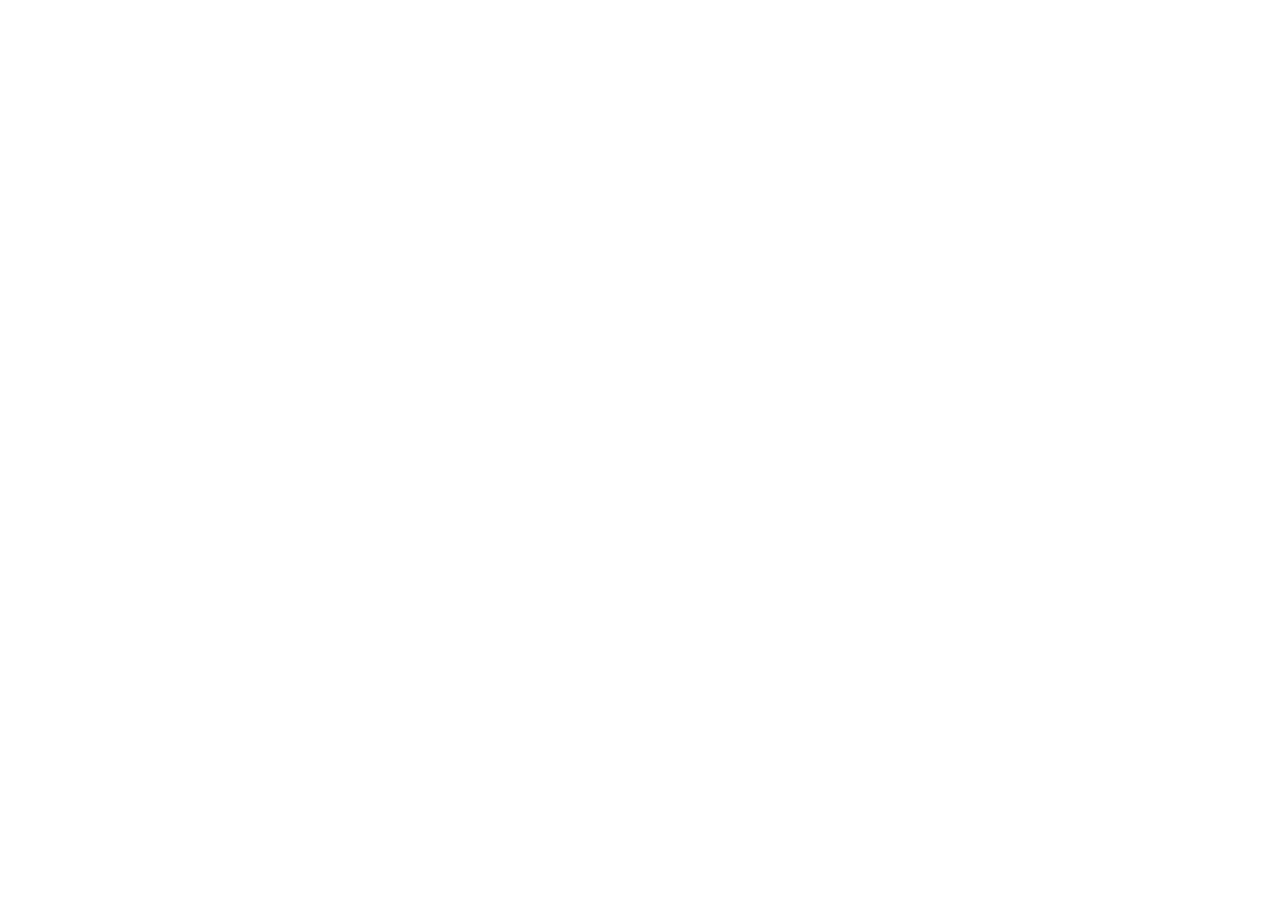
==== commit ed35bc80: "Subir sitio web completo" ====
--- a/index.html
+++ b/index.html
@@ -1,40 +1,27 @@
-<!doctype html>
-<html lang="en">
-  <head>
-    <meta charset="UTF-8" />
-    <link rel="icon" type="image/svg+xml" href="./assets/images/logo.svg" />
-    <meta name="viewport" content="width=device-width, initial-scale=1.0" />
-    <meta
-      name="description"
-      content="Professional landscaping & exterior construction in Navarre, FL. Sod, pavers, irrigation, concrete, fencing & more. Free estimates."
-    />
-    <meta
-      name="keywords"
-      content="landscaping Navarre FL, paver installation Navarre, sod installation Navarre, irrigation Navarre FL, concrete Navarre, M&J Inc"
-    />
-    <meta name="author" content="M&J Inc." />
-    <meta name="geo.region" content="US-FL" />
-    <meta name="geo.placename" content="Navarre, Florida" />
-    <title>M&J Inc. | Landscaping & Exterior Construction in Navarre</title>
-    <link rel="canonical" href="https://mjincnavarre.com/" />
-    <meta property="og:title" content="M&J Inc. | Landscaping & Exterior Construction in Navarre" />
-    <meta property="og:description" content="Professional landscaping & exterior construction in Navarre, FL. Sod, pavers, irrigation, concrete, fencing & more. Free estimates." />
-    <meta property="og:url" content="https://mjincnavarre.com/" />
-    <meta property="og:type" content="website" />
-    <meta property="og:site_name" content="M&J Inc." />
-    <meta property="og:image" content="https://mjincnavarre.com/assets/images/hero-1.jpg" />
-    <meta name="twitter:card" content="summary_large_image" />
-    <meta name="twitter:title" content="M&J Inc. | Landscaping & Exterior Construction in Navarre" />
-    <meta name="twitter:description" content="Professional landscaping & exterior construction in Navarre, FL. Sod, pavers, irrigation, concrete, fencing & more. Free estimates." />
-    <meta name="twitter:image" content="https://mjincnavarre.com/assets/images/hero-1.jpg" />
-    <link rel="icon" type="image/svg+xml" href="./assets/images/logo.svg" />
-    <meta name="viewport" content="width=device-width, initial-scale=1.0" />
-    <meta name="geo.region" content="US-FL" />
-    <meta name="geo.placename" content="Navarre, Florida" />
-    <script type="module" crossorigin src="./assets/index-CY69Umdw.js"></script>
-    <link rel="stylesheet" crossorigin href="./assets/index-C3gz6m2i.css">
-  </head>
-  <body>
-    <div id="root"></div>
-  </body>
+<!doctype html>
+<html lang="en">
+  <head>
+    <meta charset="UTF-8" />
+    <link rel="icon" type="image/svg+xml" href="/landscapin-/assets/images/logo.svg" />
+    <meta name="viewport" content="width=device-width, initial-scale=1.0" />
+    <meta
+      name="description"
+      data-rh="true"
+      content="Professional landscaping and exterior construction in Navarre, FL. Sod, pavers, irrigation, retaining walls, tree service, concrete and fences. Available 365 days a year. Call (850) 905-7637."
+    />
+    <meta
+      name="keywords"
+      content="landscaping Navarre FL, paver installation Navarre, sod installation Navarre, irrigation Navarre FL, concrete Navarre, M&J Inc"
+    />
+    <meta name="author" content="Paisajismo y Construcción de Estructuras Exteriores M&J Inc." />
+    <meta name="geo.region" content="US-FL" />
+    <meta name="geo.placename" content="Navarre, Florida" />
+    <title>M&J Inc. | Landscaping & Exterior Construction in Navarre</title>
+    <script type="module" crossorigin src="/landscapin-/assets/index-BHHh_f59.js"></script>
+    <link rel="stylesheet" crossorigin href="/landscapin-/assets/index-xdwYkLnk.css">
+  </head>
+  <body>
+    <div id="root"></div>+
+  </body>
 </html>
